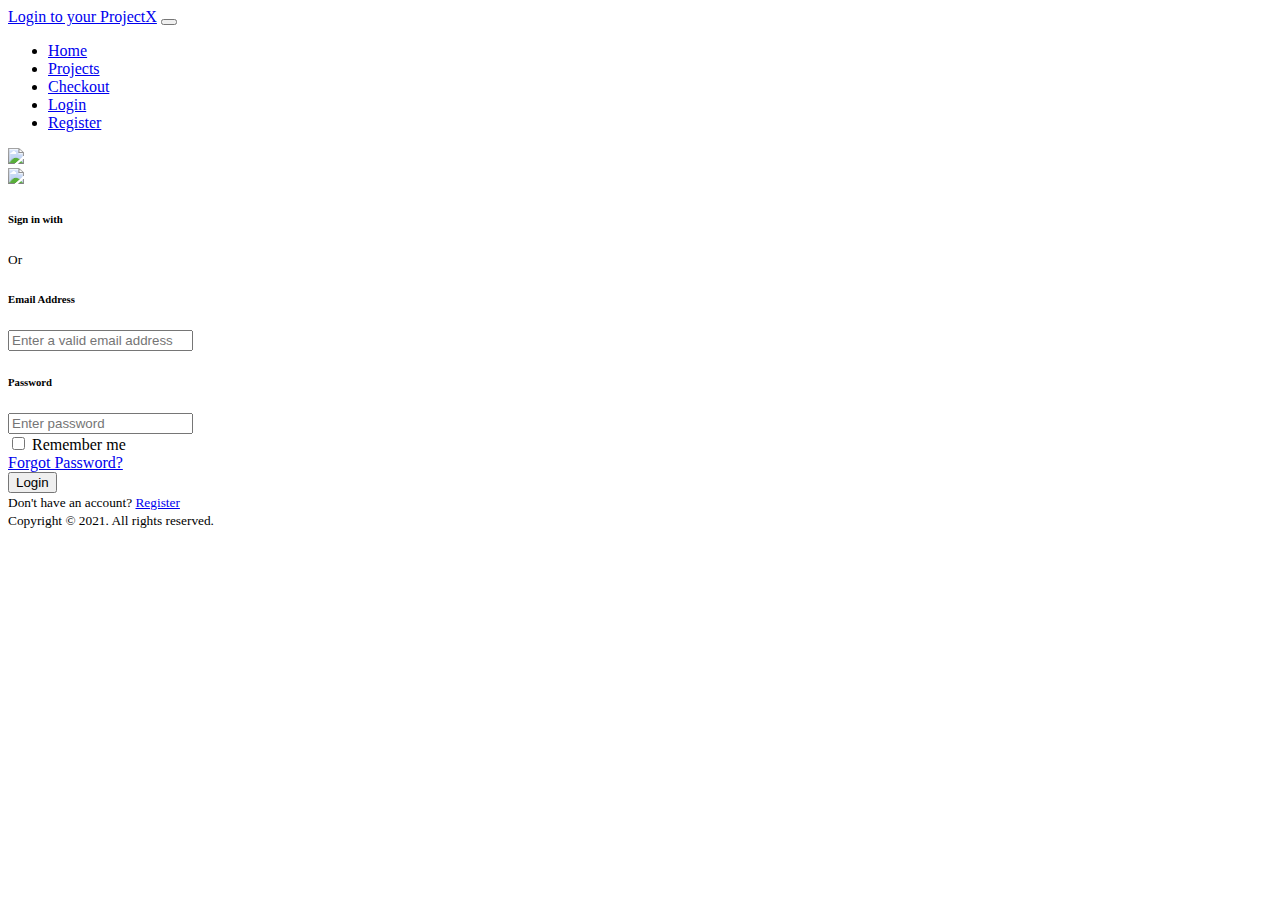
==== login.html @ 1ea17e31 "Add Intial ProjectX files" ====
<!DOCTYPE html>
<html lang="en" dir="ltr">
  <head>
    <meta charset="utf-8">
    <link rel="icon" href="C:\Users\91638\OneDrive\Desktop\Web Development\TinDog-Start-master\projectx.ico">
    <title>Login</title>
    <script src="https://kit.fontawesome.com/6f511632e0.js" crossorigin="anonymous"></script>
    <!-- icon -->
    <link rel="preconnect" href="https://fonts.gstatic.com">
    <link href="https://fonts.googleapis.com/css2?family=Montserrat:wght@100;400;900&family=Ubuntu:ital,wght@0,300;0,400;0,500;0,700;1,300;1,400;1,500;1,700&display=swap" rel="stylesheet">

    <link rel="stylesheet" href="https://stackpath.bootstrapcdn.com/bootstrap/4.1.3/css/bootstrap.min.css" integrity="sha384-MCw98/SFnGE8fJT3GXwEOngsV7Zt27NXFoaoApmYm81iuXoPkFOJwJ8ERdknLPMO" crossorigin="anonymous">
    <link rel="stylesheet" href="C:\Users\91638\OneDrive\Desktop\Web Development\TinDog-Start-master\css for login\stylesl.css">
    <script src="https://code.jquery.com/jquery-3.3.1.slim.min.js" integrity="sha384-q8i/X+965DzO0rT7abK41JStQIAqVgRVzpbzo5smXKp4YfRvH+8abtTE1Pi6jizo" crossorigin="anonymous"></script>
    <script src="https://cdnjs.cloudflare.com/ajax/libs/popper.js/1.14.3/umd/popper.min.js" integrity="sha384-ZMP7rVo3mIykV+2+9J3UJ46jBk0WLaUAdn689aCwoqbBJiSnjAK/l8WvCWPIPm49" crossorigin="anonymous"></script>
    <script src="https://stackpath.bootstrapcdn.com/bootstrap/4.1.3/js/bootstrap.min.js" integrity="sha384-ChfqqxuZUCnJSK3+MXmPNIyE6ZbWh2IMqE241rYiqJxyMiZ6OW/JmZQ5stwEULTy" crossorigin="anonymous"></script>
  </head>
  <body>
    <section id="title">
      <div class="container-fluid">


        <!-- Nav Bar -->
        <nav class="navbar navbar-expand-lg navbar-dark">
          <a class="navbar-brand" href="#title"><i class="fab fa-hive"></i> Login to your ProjectX</a>
          <button class="navbar-toggler" type="button" data-toggle="collapse" data-target="#navbarSupportedContent" aria-controls="navbarSupportedContent" aria-expanded="false" aria-label="Toggle navigation">
            <span class="navbar-toggler-icon"></span>
          </button>
          <div class="collapse navbar-collapse" id="navbarSupportedContent">
            <ul class="navbar-nav ml-auto">
              <li class="nav-item ">
                <a class="nav-link" href="C:\Users\91638\OneDrive\Desktop\Web Development\TinDog-Start-master\css\index.html">Home</a>
              </li>
              <li class="nav-item">
                <a class="nav-link" href="C:\Users\91638\OneDrive\Desktop\Web Development\TinDog-Start-master\css for album\project.html">Projects</a>
              </li>

              <li class="nav-item">
                <a class="nav-link" href="C:\Users\91638\OneDrive\Desktop\Web Development\TinDog-Start-master\css for checkout\checkout.html">Checkout</a>
              </li>
              <li class="nav-item active">
                <a class="nav-link" href="C:\Users\91638\OneDrive\Desktop\Web Development\TinDog-Start-master\css for login\login.html">Login</a>
              </li>
              <li class="nav-item">
                <a class="nav-link" href="C:\Users\91638\OneDrive\Desktop\Web Development\TinDog-Start-master\css for signup\signup.html">Register</a>
              </li>
            </ul>
          </div>
        </nav>
    </section>
    <section id="login">
      <div class="container-fluid px-1 px-md-5 px-lg-1 px-xl-5 py-5 mx-auto">
          <div class="card card0 border-0">
              <div class="row d-flex">
                  <div class="col-lg-6">
                      <div class="card1 pb-5">
                          <div class="row"> <img src="C:\Users\91638\OneDrive\Desktop\Web Development\TinDog-Start-master\images\PROJECT.png" class="logo"> </div>
                          <div class="row px-3 justify-content-center mt-4 mb-5 border-line"> <img src="https://i.imgur.com/uNGdWHi.png" class="image"> </div>
                      </div>
                  </div>
                  <div class="col-lg-6">
                      <div class="card2 card border-0 px-4 py-5">
                          <div class="row mb-4 px-3">
                              <h6 class="mb-0 mr-4 mt-2">Sign in with</h6>
                              <div class="facebook text-center mr-3">
                                  <div class="fa fa-facebook"></div>
                              </div>
                              <div class="twitter text-center mr-3">
                                  <div class="fa fa-twitter"></div>
                              </div>
                              <div class="linkedin text-center mr-3">
                                  <div class="fa fa-linkedin"></div>
                              </div>
                          </div>
                          <div class="row px-3 mb-4">
                              <div class="line"></div> <small class="or text-center">Or</small>
                              <div class="line"></div>
                          </div>
                          <div class="row px-3"> <label class="mb-1">
                                  <h6 class="mb-0 text-sm">Email Address</h6>
                              </label> <input class="mb-4" type="text" name="email" placeholder="Enter a valid email address"> </div>
                          <div class="row px-3"> <label class="mb-1">
                                  <h6 class="mb-0 text-sm">Password</h6>
                              </label> <input type="password" name="password" placeholder="Enter password"> </div>
                          <div class="row px-3 mb-4">
                              <div class="custom-control custom-checkbox custom-control-inline"> <input id="chk1" type="checkbox" name="chk" class="custom-control-input"> <label for="chk1" class="custom-control-label text-sm">Remember me</label> </div> <a href="#" class="ml-auto mb-0 text-sm">Forgot Password?</a>
                          </div>
                          <div class="row mb-3 px-3"> <button type="submit" class="btn btn-blue text-center">Login</button> </div>
                          <div class="row mb-4 px-3"> <small class="font-weight-bold">Don't have an account? <a class="text-danger" href="C:\Users\91638\OneDrive\Desktop\Web Development\TinDog-Start-master\css for signup\signup.html">Register</a></small> </div>
                      </div>
                  </div>
              </div>
              <div class="bg-blue py-4">
                  <div class="row px-3"> <small class="ml-4 ml-sm-5 mb-2">Copyright &copy; 2021. All rights reserved.</small>
                      <div class="social-contact ml-4 ml-sm-auto"> <span class="fa fa-facebook mr-4 text-sm"></span> <span class="fa fa-google-plus mr-4 text-sm"></span> <span class="fa fa-linkedin mr-4 text-sm"></span> <span class="fa fa-twitter mr-4 mr-sm-5 text-sm"></span> </div>
                  </div>
              </div>
          </div>
      </div>
    </section>
  </body>
  </html>
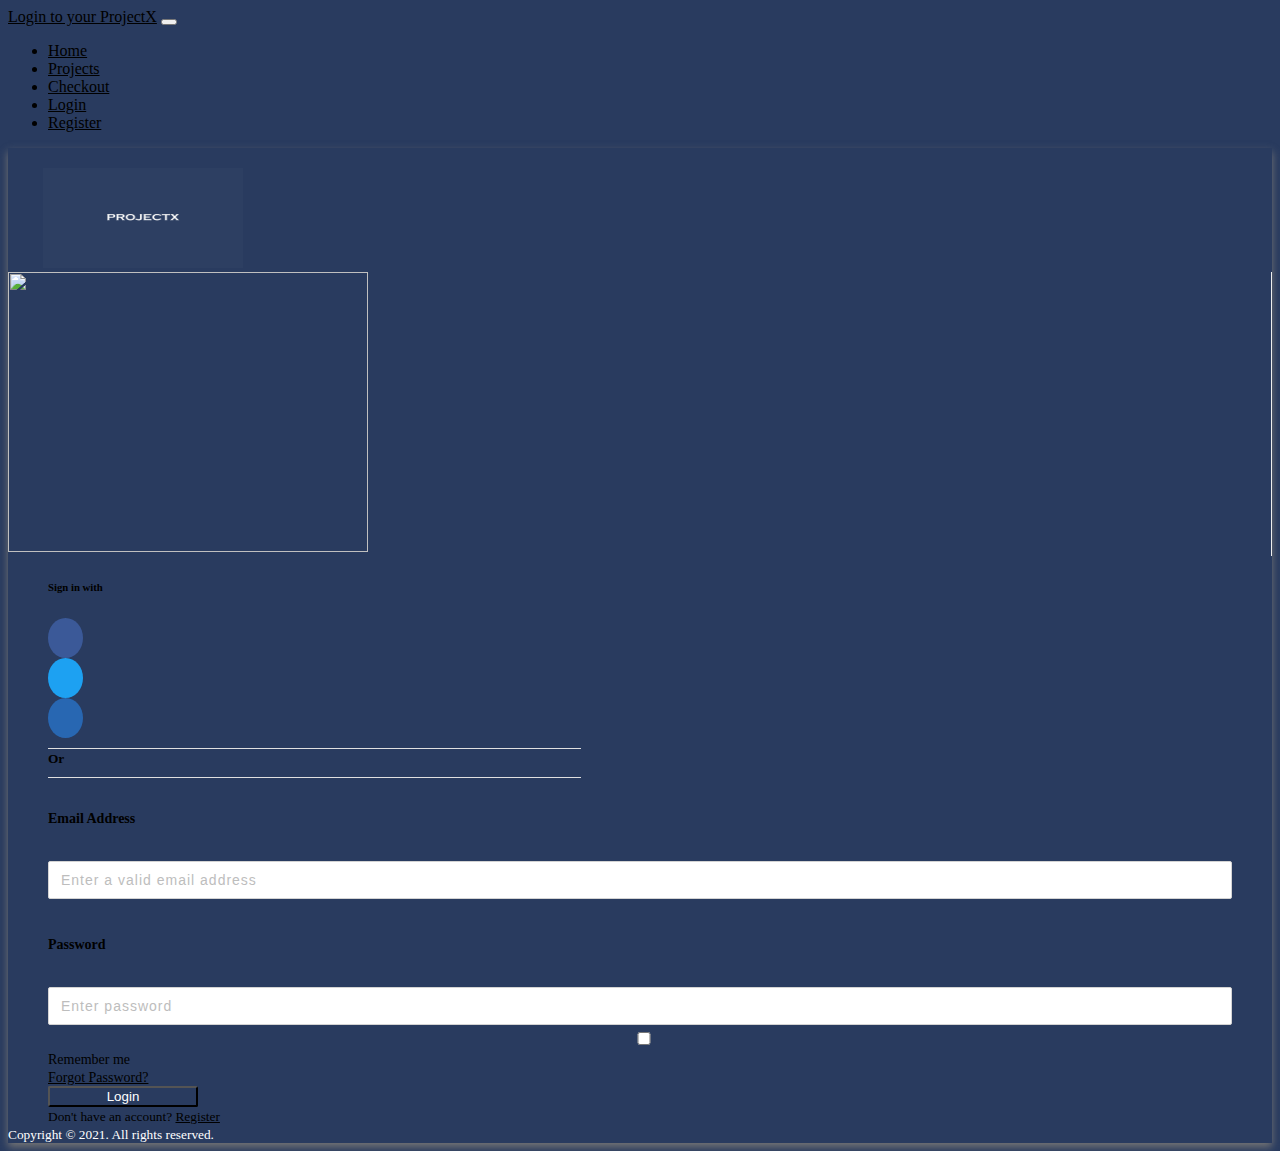
==== commit ba22126e: "Update login.html" ====
--- a/login.html
+++ b/login.html
@@ -2,7 +2,7 @@
 <html lang="en" dir="ltr">
   <head>
     <meta charset="utf-8">
-    <link rel="icon" href="C:\Users\91638\OneDrive\Desktop\Web Development\TinDog-Start-master\projectx.ico">
+    <link rel="projectx.ico">
     <title>Login</title>
     <script src="https://kit.fontawesome.com/6f511632e0.js" crossorigin="anonymous"></script>
     <!-- icon -->
@@ -10,7 +10,7 @@
     <link href="https://fonts.googleapis.com/css2?family=Montserrat:wght@100;400;900&family=Ubuntu:ital,wght@0,300;0,400;0,500;0,700;1,300;1,400;1,500;1,700&display=swap" rel="stylesheet">
 
     <link rel="stylesheet" href="https://stackpath.bootstrapcdn.com/bootstrap/4.1.3/css/bootstrap.min.css" integrity="sha384-MCw98/SFnGE8fJT3GXwEOngsV7Zt27NXFoaoApmYm81iuXoPkFOJwJ8ERdknLPMO" crossorigin="anonymous">
-    <link rel="stylesheet" href="C:\Users\91638\OneDrive\Desktop\Web Development\TinDog-Start-master\css for login\stylesl.css">
+    <link rel="stylesheet" href="stylesl.css">
     <script src="https://code.jquery.com/jquery-3.3.1.slim.min.js" integrity="sha384-q8i/X+965DzO0rT7abK41JStQIAqVgRVzpbzo5smXKp4YfRvH+8abtTE1Pi6jizo" crossorigin="anonymous"></script>
     <script src="https://cdnjs.cloudflare.com/ajax/libs/popper.js/1.14.3/umd/popper.min.js" integrity="sha384-ZMP7rVo3mIykV+2+9J3UJ46jBk0WLaUAdn689aCwoqbBJiSnjAK/l8WvCWPIPm49" crossorigin="anonymous"></script>
     <script src="https://stackpath.bootstrapcdn.com/bootstrap/4.1.3/js/bootstrap.min.js" integrity="sha384-ChfqqxuZUCnJSK3+MXmPNIyE6ZbWh2IMqE241rYiqJxyMiZ6OW/JmZQ5stwEULTy" crossorigin="anonymous"></script>
@@ -29,20 +29,20 @@
           <div class="collapse navbar-collapse" id="navbarSupportedContent">
             <ul class="navbar-nav ml-auto">
               <li class="nav-item ">
-                <a class="nav-link" href="C:\Users\91638\OneDrive\Desktop\Web Development\TinDog-Start-master\css\index.html">Home</a>
+                <a class="nav-link" href="index.html">Home</a>
               </li>
               <li class="nav-item">
-                <a class="nav-link" href="C:\Users\91638\OneDrive\Desktop\Web Development\TinDog-Start-master\css for album\project.html">Projects</a>
+                <a class="nav-link" href="project.html">Projects</a>
               </li>
 
               <li class="nav-item">
-                <a class="nav-link" href="C:\Users\91638\OneDrive\Desktop\Web Development\TinDog-Start-master\css for checkout\checkout.html">Checkout</a>
+                <a class="nav-link" href="checkout.html">Checkout</a>
               </li>
               <li class="nav-item active">
-                <a class="nav-link" href="C:\Users\91638\OneDrive\Desktop\Web Development\TinDog-Start-master\css for login\login.html">Login</a>
+                <a class="nav-link" href="login.html">Login</a>
               </li>
               <li class="nav-item">
-                <a class="nav-link" href="C:\Users\91638\OneDrive\Desktop\Web Development\TinDog-Start-master\css for signup\signup.html">Register</a>
+                <a class="nav-link" href="signup.html">Register</a>
               </li>
             </ul>
           </div>
@@ -54,7 +54,7 @@
               <div class="row d-flex">
                   <div class="col-lg-6">
                       <div class="card1 pb-5">
-                          <div class="row"> <img src="C:\Users\91638\OneDrive\Desktop\Web Development\TinDog-Start-master\images\PROJECT.png" class="logo"> </div>
+                          <div class="row"> <img src="PROJECT.png" class="logo"> </div>
                           <div class="row px-3 justify-content-center mt-4 mb-5 border-line"> <img src="https://i.imgur.com/uNGdWHi.png" class="image"> </div>
                       </div>
                   </div>
@@ -86,7 +86,7 @@
                               <div class="custom-control custom-checkbox custom-control-inline"> <input id="chk1" type="checkbox" name="chk" class="custom-control-input"> <label for="chk1" class="custom-control-label text-sm">Remember me</label> </div> <a href="#" class="ml-auto mb-0 text-sm">Forgot Password?</a>
                           </div>
                           <div class="row mb-3 px-3"> <button type="submit" class="btn btn-blue text-center">Login</button> </div>
-                          <div class="row mb-4 px-3"> <small class="font-weight-bold">Don't have an account? <a class="text-danger" href="C:\Users\91638\OneDrive\Desktop\Web Development\TinDog-Start-master\css for signup\signup.html">Register</a></small> </div>
+                          <div class="row mb-4 px-3"> <small class="font-weight-bold">Don't have an account? <a class="text-danger" href="signup.html">Register</a></small> </div>
                       </div>
                   </div>
               </div>
--- a/stylesl.css
+++ b/stylesl.css
@@ -0,0 +1,169 @@
+body {
+    color: #000;
+    overflow-x: hidden;
+    height: 100%;
+    background-color: #293b5f;
+    background-repeat: no-repeat
+}
+
+.card0 {
+    box-shadow: 0px 4px 8px 0px #757575;
+    border-radius: 0px
+}
+
+.card2 {
+    margin: 0px 40px
+}
+
+.logo {
+    width: 200px;
+    height: 100px;
+    margin-top: 20px;
+    margin-left: 35px
+}
+
+.image {
+    width: 360px;
+    height: 280px
+}
+
+.border-line {
+    border-right: 1px solid #EEEEEE
+}
+
+.facebook {
+    background-color: #3b5998;
+    color: #fff;
+    font-size: 18px;
+    padding-top: 5px;
+    border-radius: 50%;
+    width: 35px;
+    height: 35px;
+    cursor: pointer
+}
+
+.twitter {
+    background-color: #1DA1F2;
+    color: #fff;
+    font-size: 18px;
+    padding-top: 5px;
+    border-radius: 50%;
+    width: 35px;
+    height: 35px;
+    cursor: pointer
+}
+
+.linkedin {
+    background-color: #2867B2;
+    color: #fff;
+    font-size: 18px;
+    padding-top: 5px;
+    border-radius: 50%;
+    width: 35px;
+    height: 35px;
+    cursor: pointer
+}
+
+.line {
+    height: 1px;
+    width: 45%;
+    background-color: #E0E0E0;
+    margin-top: 10px
+}
+
+.or {
+    width: 10%;
+    font-weight: bold
+}
+
+.text-sm {
+    font-size: 14px !important
+}
+
+::placeholder {
+    color: #BDBDBD;
+    opacity: 1;
+    font-weight: 300
+}
+
+:-ms-input-placeholder {
+    color: #BDBDBD;
+    font-weight: 300
+}
+
+::-ms-input-placeholder {
+    color: #BDBDBD;
+    font-weight: 300
+}
+
+input,
+textarea {
+    padding: 10px 12px 10px 12px;
+    border: 1px solid lightgrey;
+    border-radius: 2px;
+    margin-bottom: 5px;
+    margin-top: 2px;
+    width: 100%;
+    box-sizing: border-box;
+    color: #293b5f;
+    font-size: 14px;
+    letter-spacing: 1px
+}
+
+input:focus,
+textarea:focus {
+    -moz-box-shadow: none !important;
+    -webkit-box-shadow: none !important;
+    box-shadow: none !important;
+    border: 1px solid 47597e;
+    outline-width: 0
+}
+
+button:focus {
+    -moz-box-shadow: none !important;
+    -webkit-box-shadow: none !important;
+    box-shadow: none !important;
+    outline-width: 0
+}
+
+a {
+    color: inherit;
+    cursor: pointer
+}
+
+.btn-blue {
+    background-color: #293b5f;
+    width: 150px;
+    color: #fff;
+    border-radius: 2px
+}
+
+.btn-blue:hover {
+    background-color: #000;
+    cursor: pointer
+}
+
+.bg-blue {
+    color: #fff;
+    background-color: #293b5f;
+}
+
+@media screen and (max-width: 991px) {
+    .logo {
+        margin-left: 0px
+    }
+
+    .image {
+        width: 300px;
+        height: 220px
+    }
+
+    .border-line {
+        border-right: none
+    }
+
+    .card2 {
+        border-top: 1px solid #EEEEEE !important;
+        margin: 0px 15px
+    }
+}
